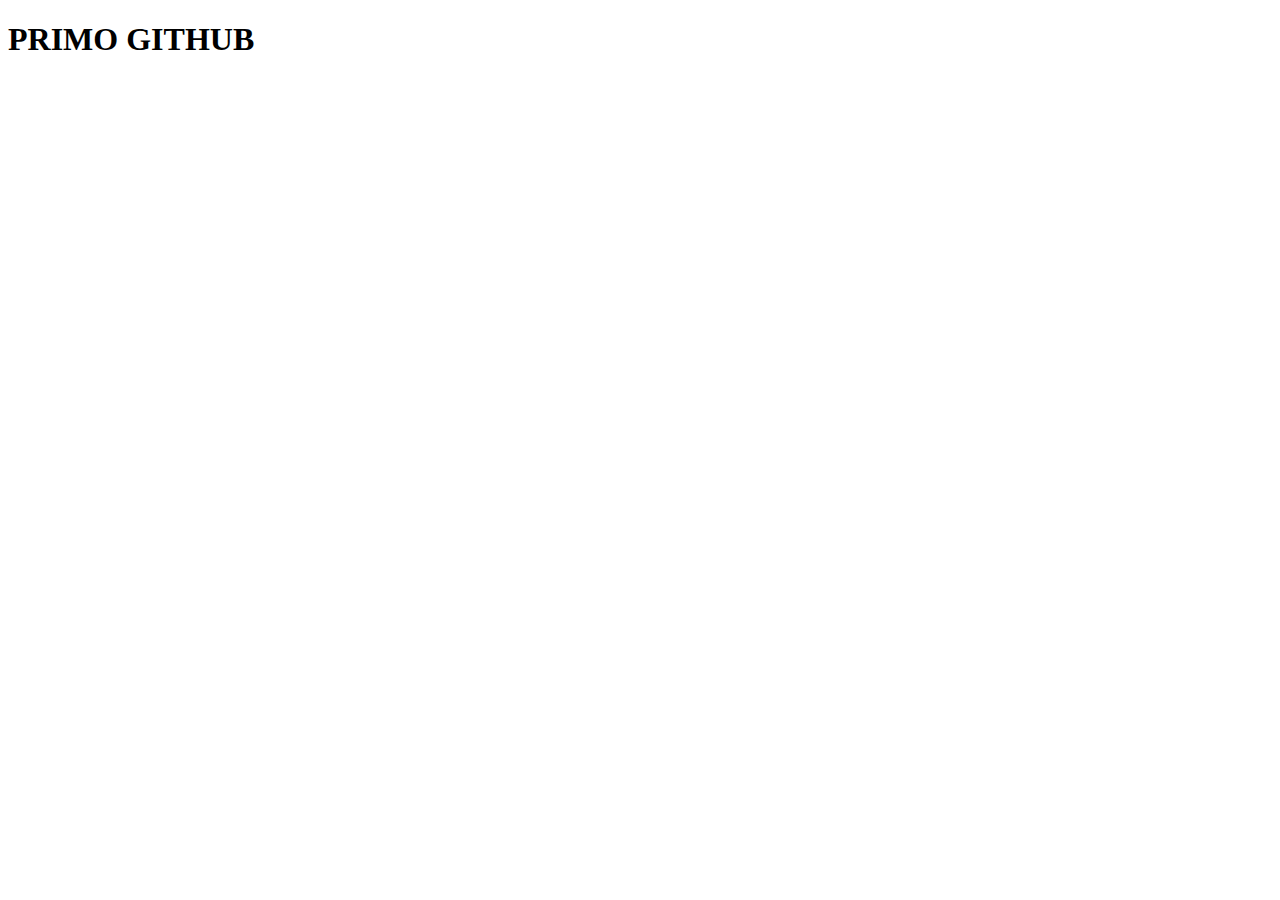
==== git.html @ 916bdac5 "primo commit" ====
<!DOCTYPE html>
<html lang="en">
<head>
    <meta charset="UTF-8">
    <meta name="viewport" content="width=device-width, initial-scale=1.0">
    <title>Document</title>
</head>
<body>
    <h1>PRIMO GITHUB</h1>
</body>
</html>
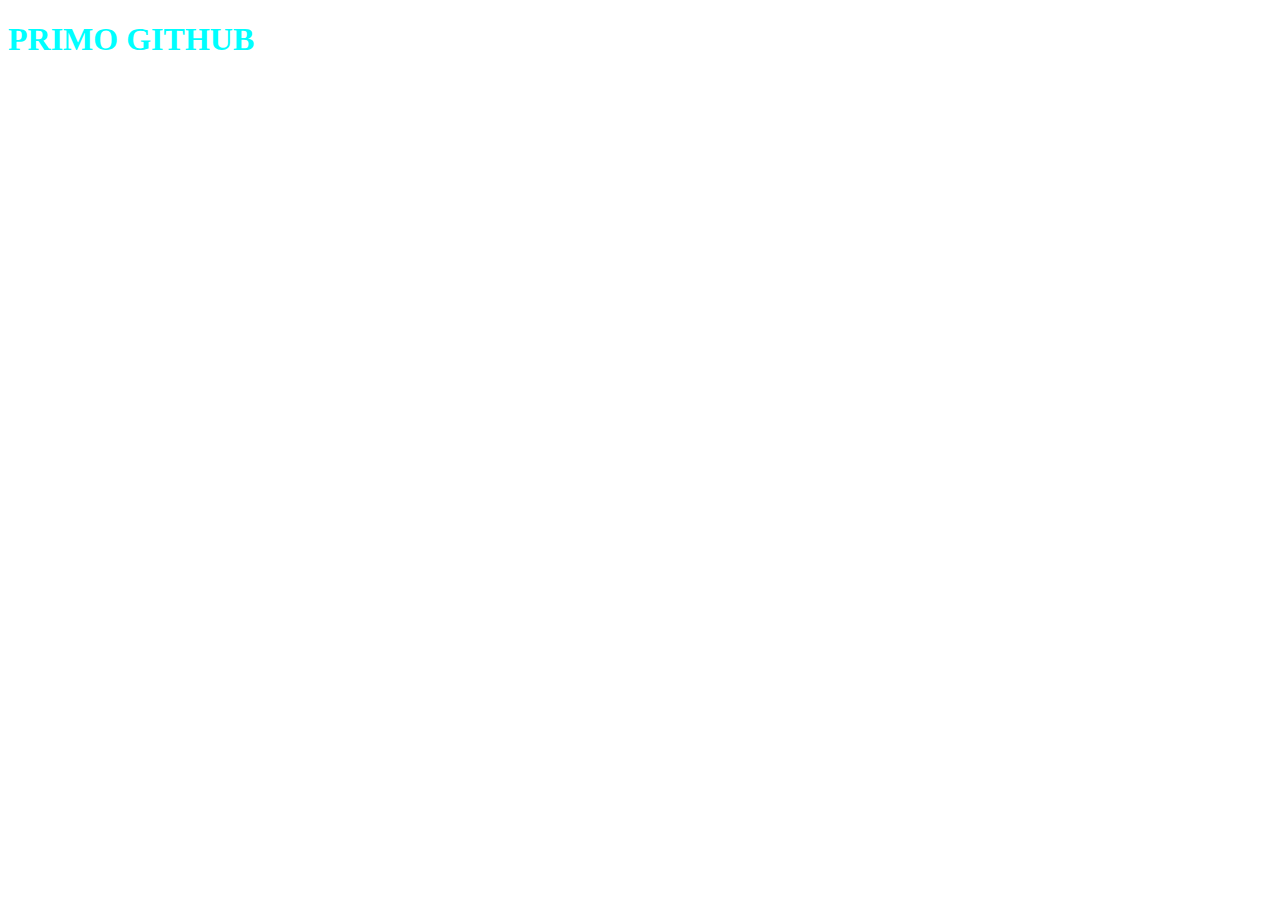
==== commit 9e61f1d7: "AGGIUNTA CSs" ====
--- a/git.html
+++ b/git.html
@@ -4,6 +4,7 @@
     <meta charset="UTF-8">
     <meta name="viewport" content="width=device-width, initial-scale=1.0">
     <title>Document</title>
+    <link rel="stylesheet" href="/css/style.css">
 </head>
 <body>
     <h1>PRIMO GITHUB</h1>
--- a/css/style.css
+++ b/css/style.css
@@ -0,0 +1,4 @@
+h1{
+    color: aqua;
+    font-size: xx-large;
+}